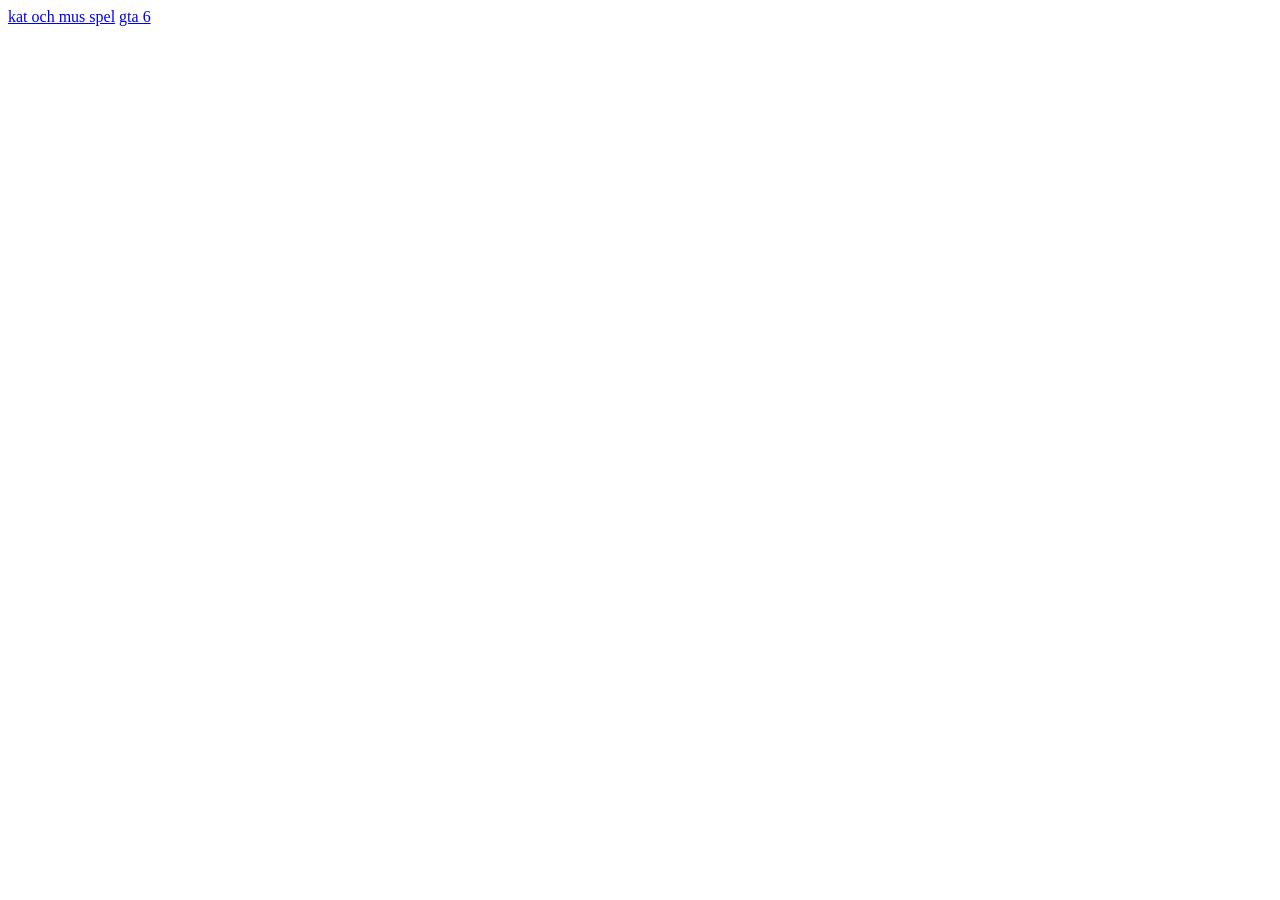
==== games/index.html @ 11d4b031 "jag har jort mon lodning skrin för min bil spel som jag har döpt den till GTA 6" ====
<!DOCTYPE html>
<html lang="en">
<head>
    <meta charset="UTF-8">
    <meta name="viewport" content="width=device-width, initial-scale=1.0">
    <title>Document</title>
</head>
<body>
    <a href="cat-and-mouse.html">kat och mus spel</a>
    <a href="bil-spel.html">gta 6</a>
</body>
</html>
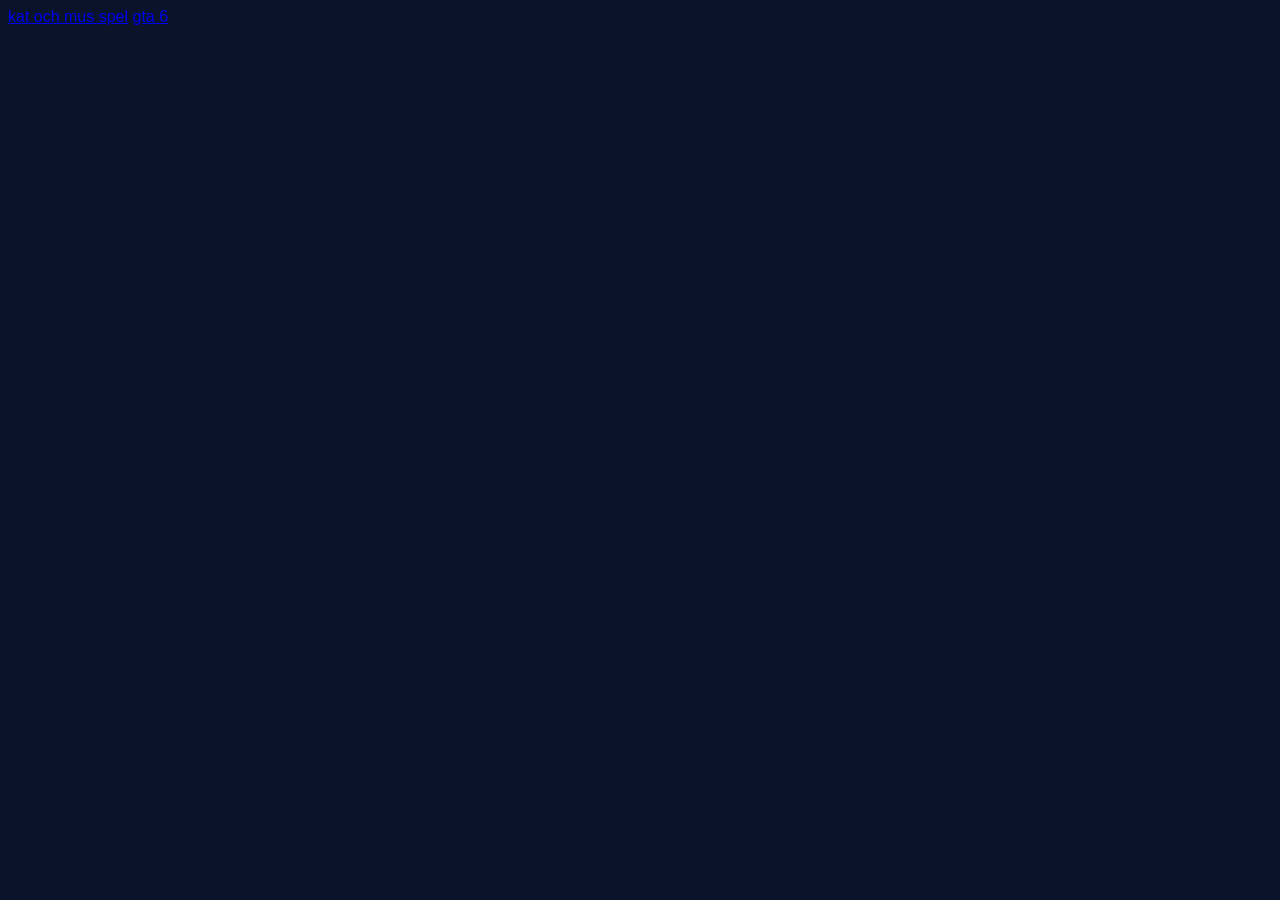
==== commit 35720c98: "Jag har ändrat på min egna hämsidas färj och har lagt till några saksons" ====
--- a/games/index.html
+++ b/games/index.html
@@ -4,6 +4,7 @@
     <meta charset="UTF-8">
     <meta name="viewport" content="width=device-width, initial-scale=1.0">
     <title>Document</title>
+    <link rel="stylesheet"href="../style.css">
 </head>
 <body>
     <a href="cat-and-mouse.html">kat och mus spel</a>
--- a/style.css
+++ b/style.css
@@ -0,0 +1,42 @@
+*{
+    box-sizing: border-box;
+}
+
+body{
+    
+    background-color: #0B132B;
+    color: #1C2541;
+    font-family:  Georgia, Helvetica, sans-serif;
+}
+
+h1{
+    background-color: #3A506B;
+    font-family:  Helvetica, Arial, sans-serif;
+    
+}
+h2{
+    background-color: #3A506B;
+    font-family: Arial, Helvetica, sans-serif;
+}
+
+main{
+    width:400px;
+    margin: auto;
+}
+
+img{
+    width: 100%;
+}
+footer{
+    text-align: center;
+    color: white;
+}
+section{
+    background-color: #5BC0BE;
+    color: #fff;
+    border-radius: 10px;
+    padding: 25px;
+    margin-bottom: 25px
+   
+
+}
